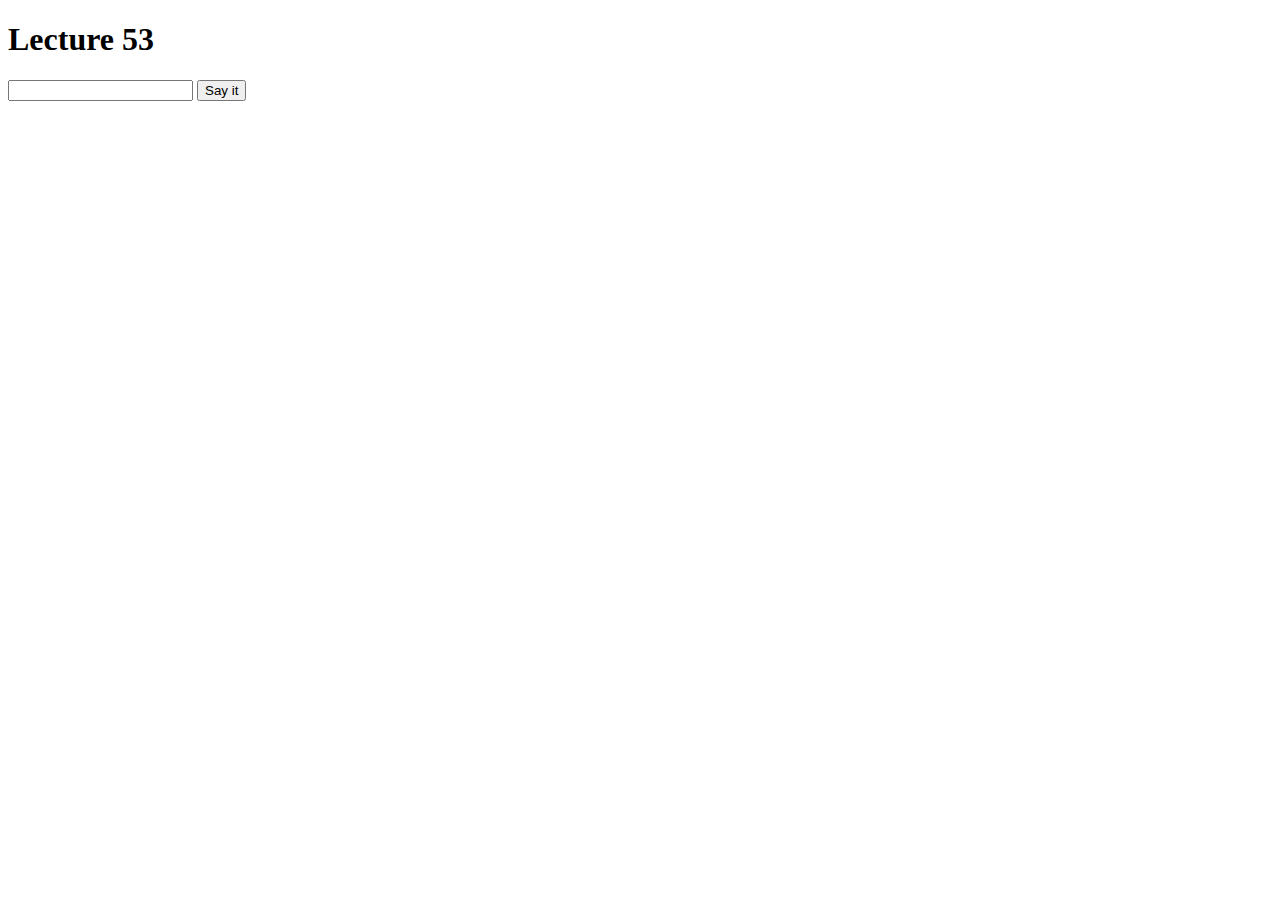
==== index.html @ 1a05c4e6 "Document Object Model Manipulation (DOM)" ====
<!DOCTYPE html>
<html lang="en">
<head>
    <meta charset="UTF-8">
    <meta name="viewport" content="width=device-width, initial-scale=1.0">
    <title>Document Object Model Manipulation (DOM)</title>
</head>
<body>
    <h1 id="title">Lecture 53</h1>
    <p>
        <input type="text" id="name">
        <button onclick="sayHello();">Say it</button>
    </p>
    <div id="content"></div>




    <script src="/script.js"></script>
</body>
</html>
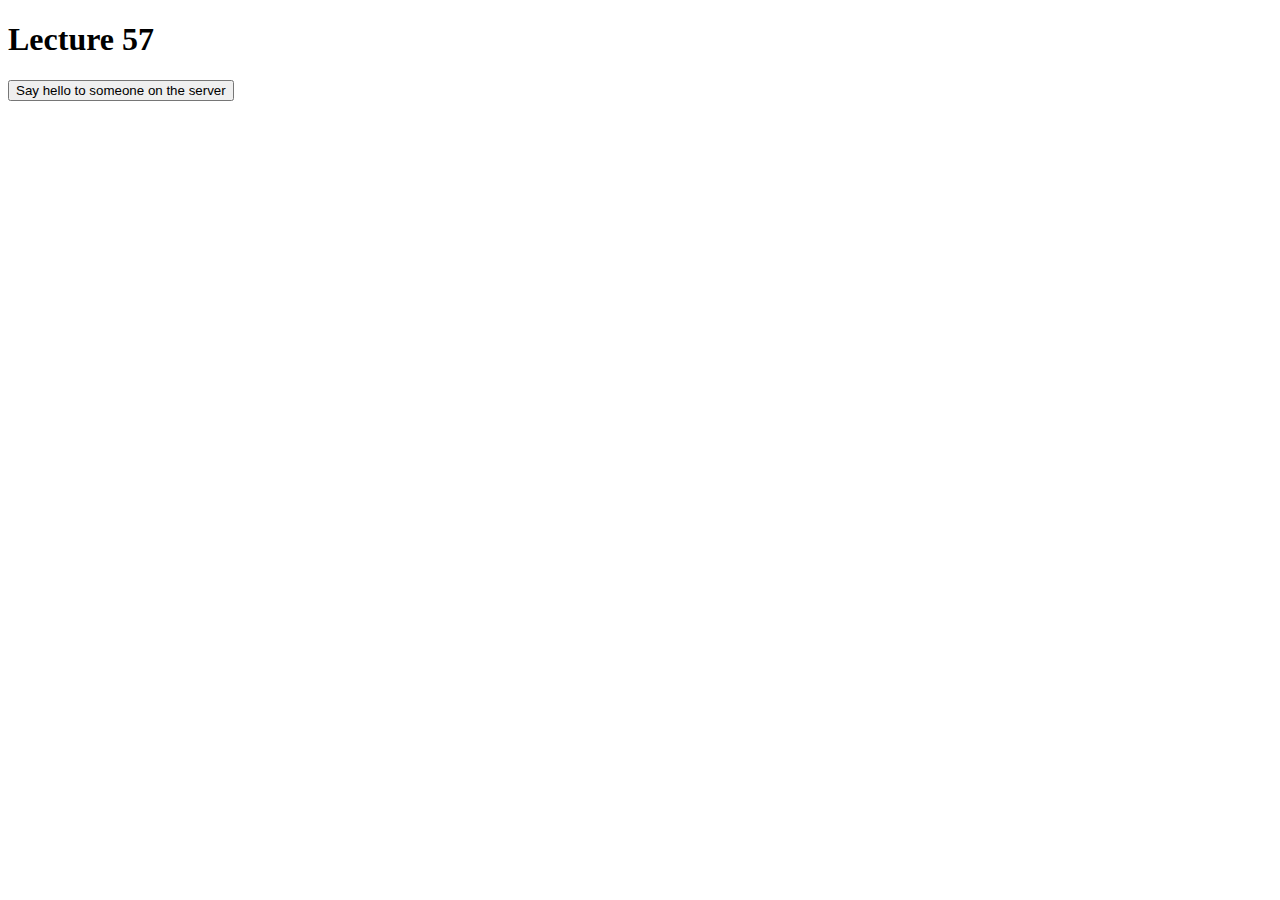
==== commit 6d5c22ce: "Ajax Basics" ====
--- a/index.html
+++ b/index.html
@@ -3,19 +3,32 @@
 <head>
     <meta charset="UTF-8">
     <meta name="viewport" content="width=device-width, initial-scale=1.0">
+    <script src="/ajax-utils.js"></script>
+    <script src="/script.js"></script>
     <title>Document Object Model Manipulation (DOM)</title>
 </head>
 <body>
-    <h1 id="title">Lecture 53</h1>
+<!--
+         <h1 id="title">Lecture 53</h1>
     <p>
         <input type="text" id="name">
         <button onclick="sayHello();">Say it</button>
+
+        <button>Say it</button>
     </p>
+
+    
     <div id="content"></div>
+-->
 
+<!-- //******* AJAX Basics Lecture 57 ******/ -->
 
-
-
-    <script src="/script.js"></script>
+<h1 id="title">Lecture 57</h1>
+<p>
+    <button>
+        Say hello to someone on the server
+    </button>
+</p>
+<div id="content"></div>
 </body>
 </html>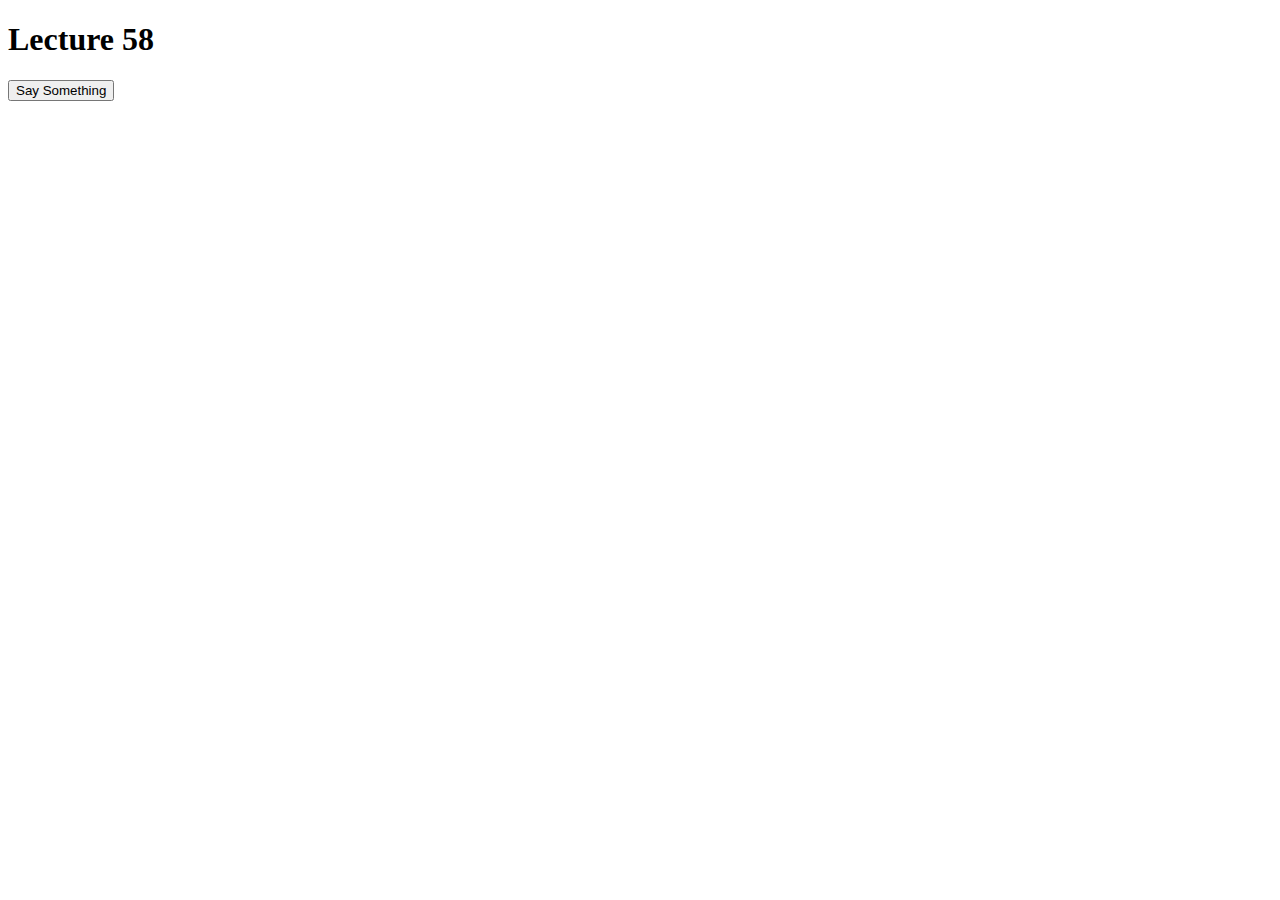
==== commit f2ae42f1: "Just doing some editions to our files to understand what the hell is going on" ====
--- a/index.html
+++ b/index.html
@@ -23,12 +23,21 @@
 
 <!-- //******* AJAX Basics Lecture 57 ******/ -->
 
-<h1 id="title">Lecture 57</h1>
+<!-- <h1 id="title">Lecture 57</h1>
 <p>
     <button>
         Say hello to someone on the server
     </button>
 </p>
+<div id="content"></div> -->
+
+
+<h1 id="title">Lecture 58</h1>
+<button>
+    Say Something
+</button>
 <div id="content"></div>
+
+<!-- <script src="/testScript.js"></script> -->
 </body>
 </html>